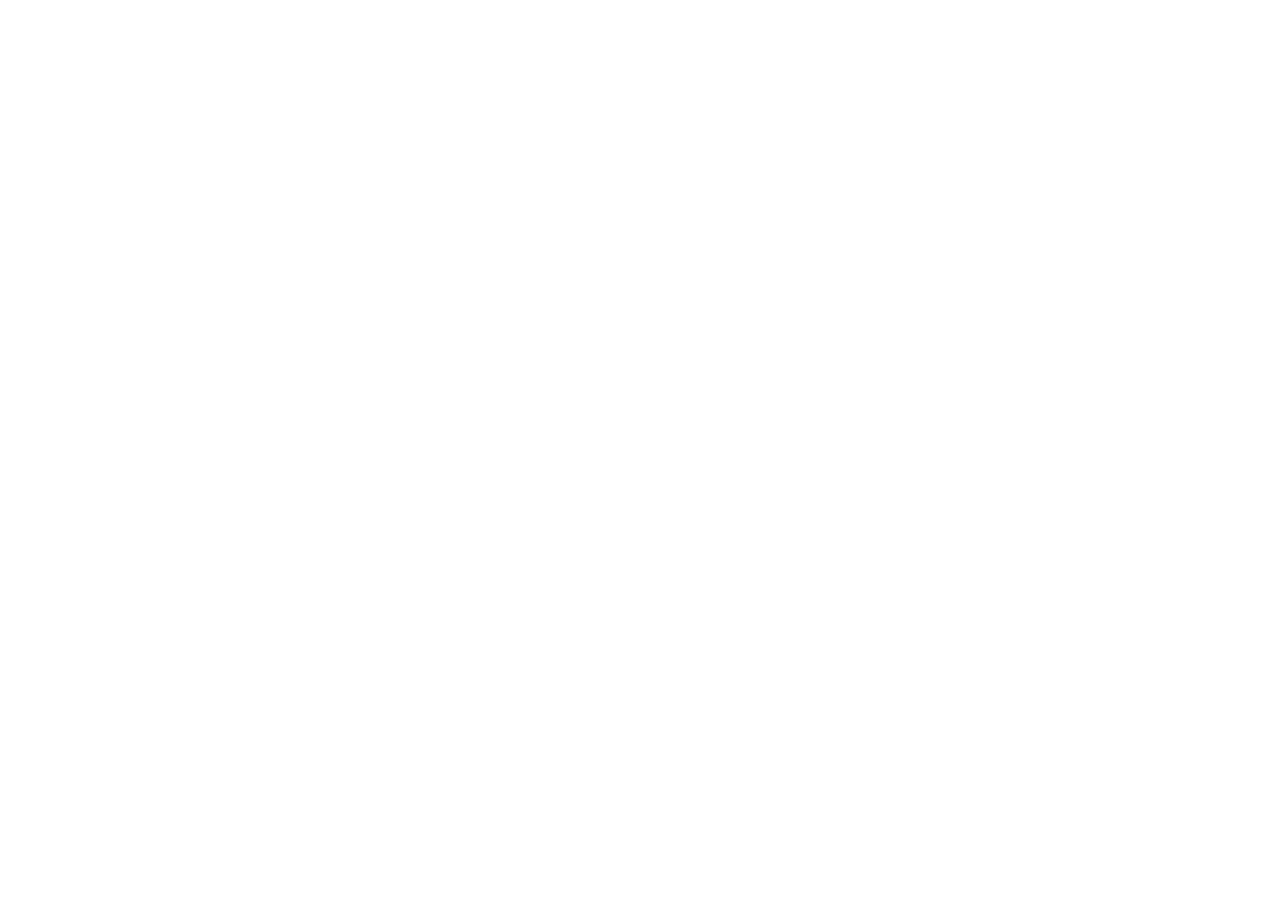
==== index.html @ 8c6f3706 "Prueba" ====
<!DOCTYPE html>

<html lang="en">
  <head>
    <meta charset="utf-8" />
  </head>
  <body>
    <iframe
      id="iframe_tw"
      frameborder="0"
      allowfullscreen="true"
      scrolling="no"
      height="378"
      width="620"
    ></iframe>
  </body>

  
  <script type="text/javascript">
    url = getDomain(parent.document.URL, true);
    src_url = "https://player.twitch.tv/?channel=lec&parent=" + url;
    document.getElementById("iframe_tw").src = src_url;

    function getDomain(url, subdomain) {
      subdomain = subdomain || false;

      url = url.replace(/(https?:\/\/)?(www.)?/i, "");

      if (!subdomain) {
        url = url.split(".");

        url = url.slice(url.length - 2).join(".");
      }

      if (url.indexOf("/") !== -1) {
        return url.split("/")[0];
      }

      return url;
    }
  </script>
</html>
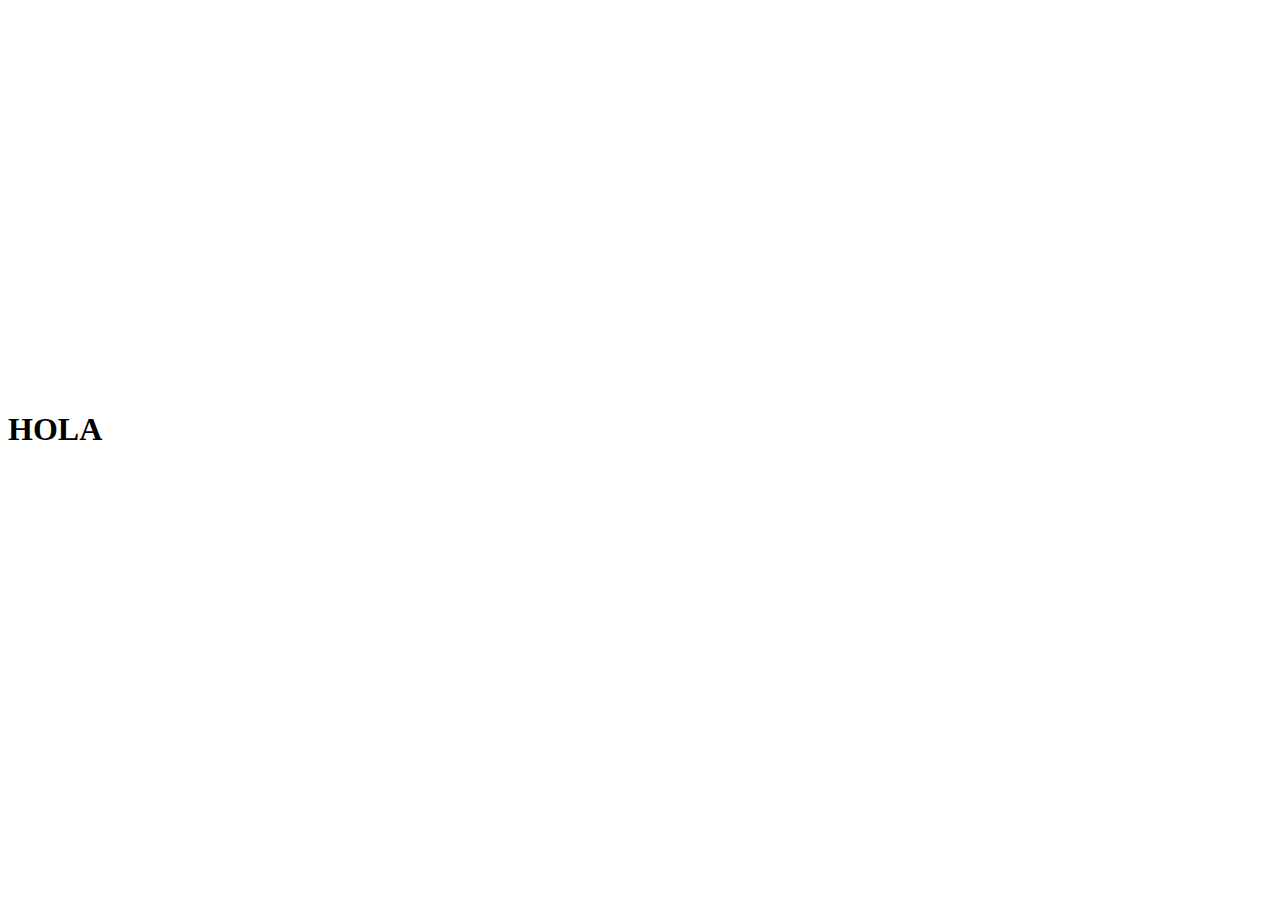
==== commit 7245a4f1: "sdf" ====
--- a/index.html
+++ b/index.html
@@ -13,9 +13,9 @@
       height="378"
       width="620"
     ></iframe>
+    <h1>HOLA</h1>
   </body>
 
-  
   <script type="text/javascript">
     url = getDomain(parent.document.URL, true);
     src_url = "https://player.twitch.tv/?channel=lec&parent=" + url;
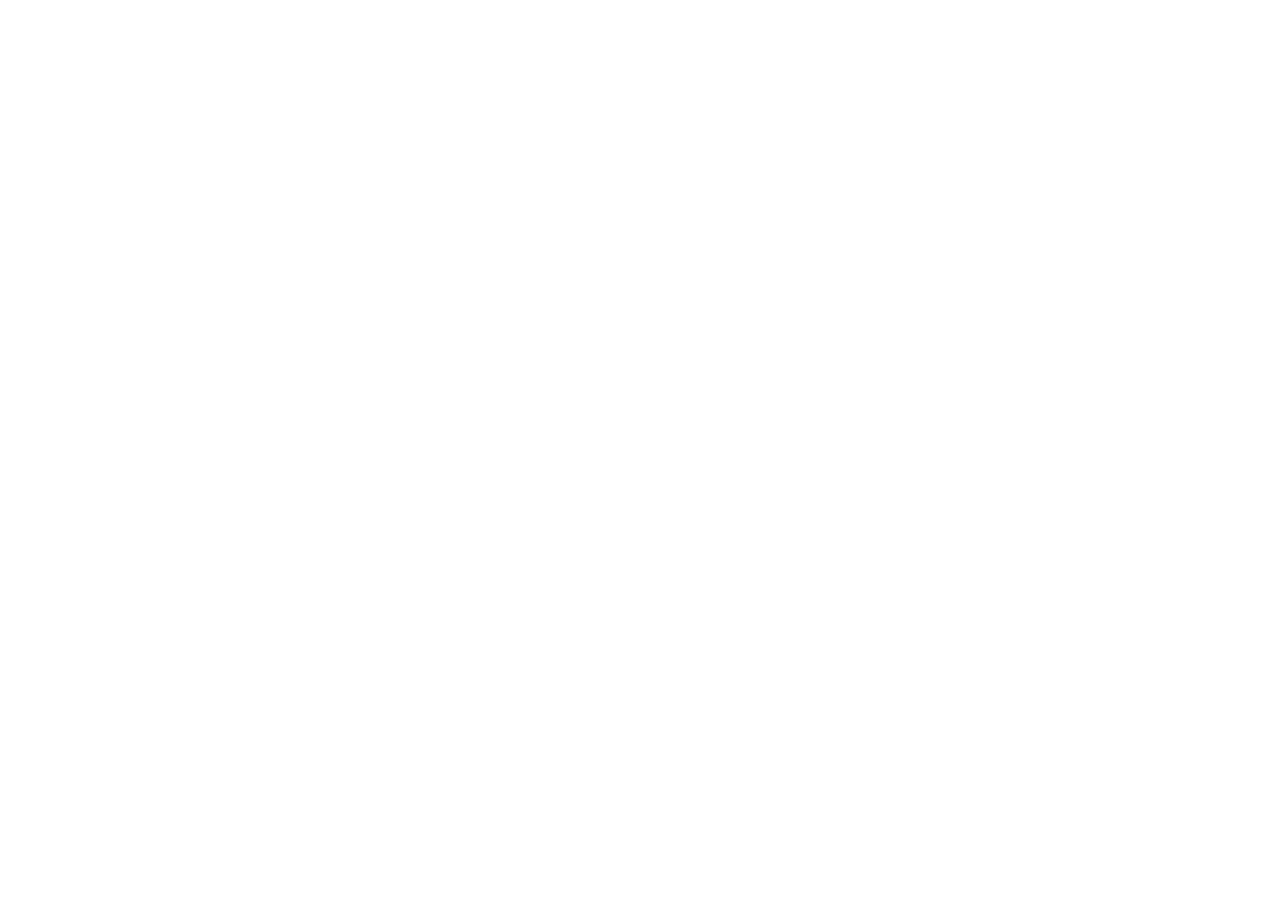
==== commit d9d56908: "dd" ====
--- a/index.html
+++ b/index.html
@@ -10,10 +10,7 @@
       frameborder="0"
       allowfullscreen="true"
       scrolling="no"
-      height="378"
-      width="620"
     ></iframe>
-    <h1>HOLA</h1>
   </body>
 
   <script type="text/javascript">
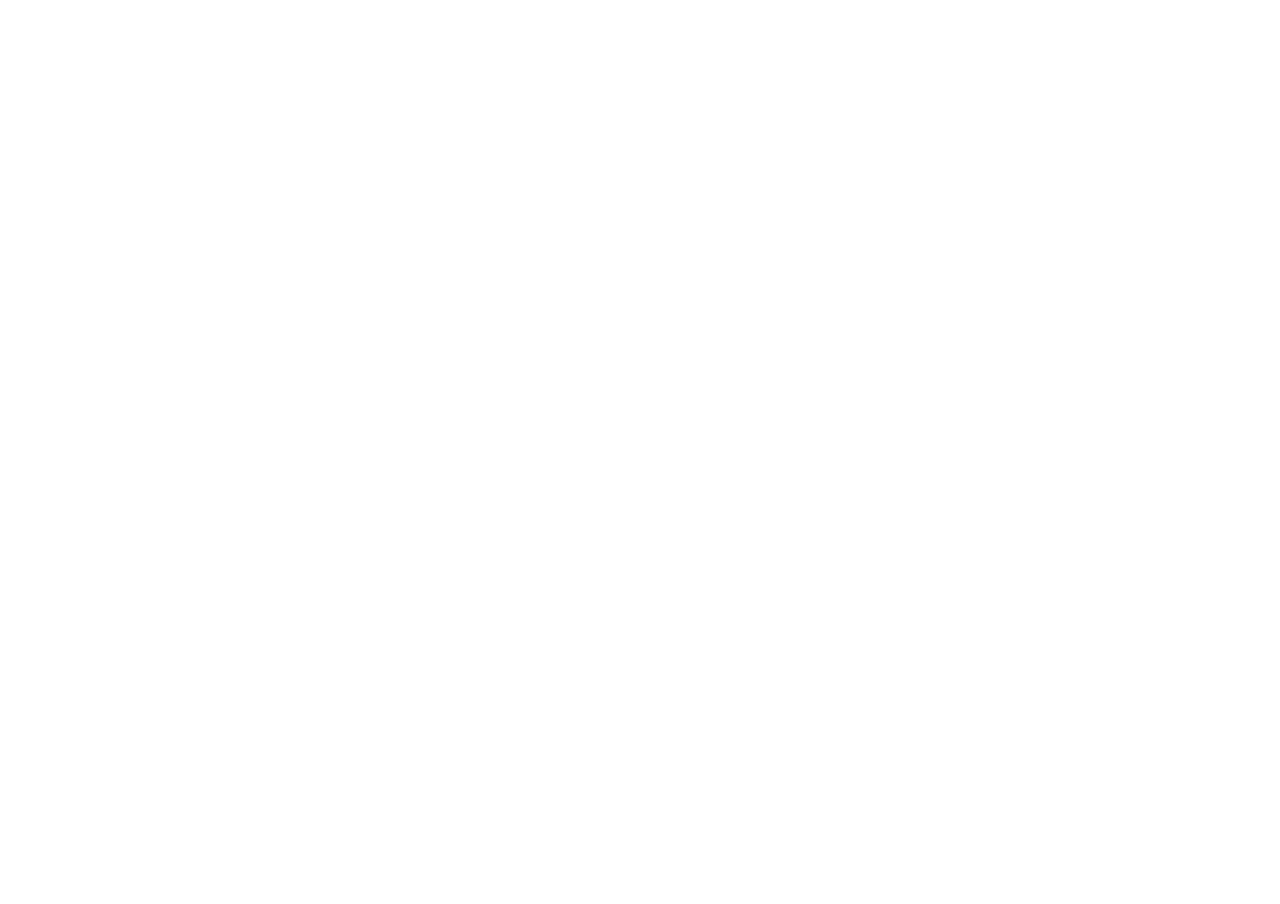
==== commit a8e1be77: "ahorasi" ====
--- a/index.html
+++ b/index.html
@@ -3,6 +3,7 @@
 <html lang="en">
   <head>
     <meta charset="utf-8" />
+    <link rel="stylesheet" type="text/css" href="/css/styles.css" />
   </head>
   <body>
     <iframe
--- a/css/styles.css
+++ b/css/styles.css
@@ -0,0 +1,12 @@
+html, body {
+    width: 100%;
+    height: 100%;
+    margin: 0;
+    padding: 0;
+}
+#iframe_tw {
+    width: inherit;
+    height: inherit;
+    margin: 0;
+    padding: 0;
+}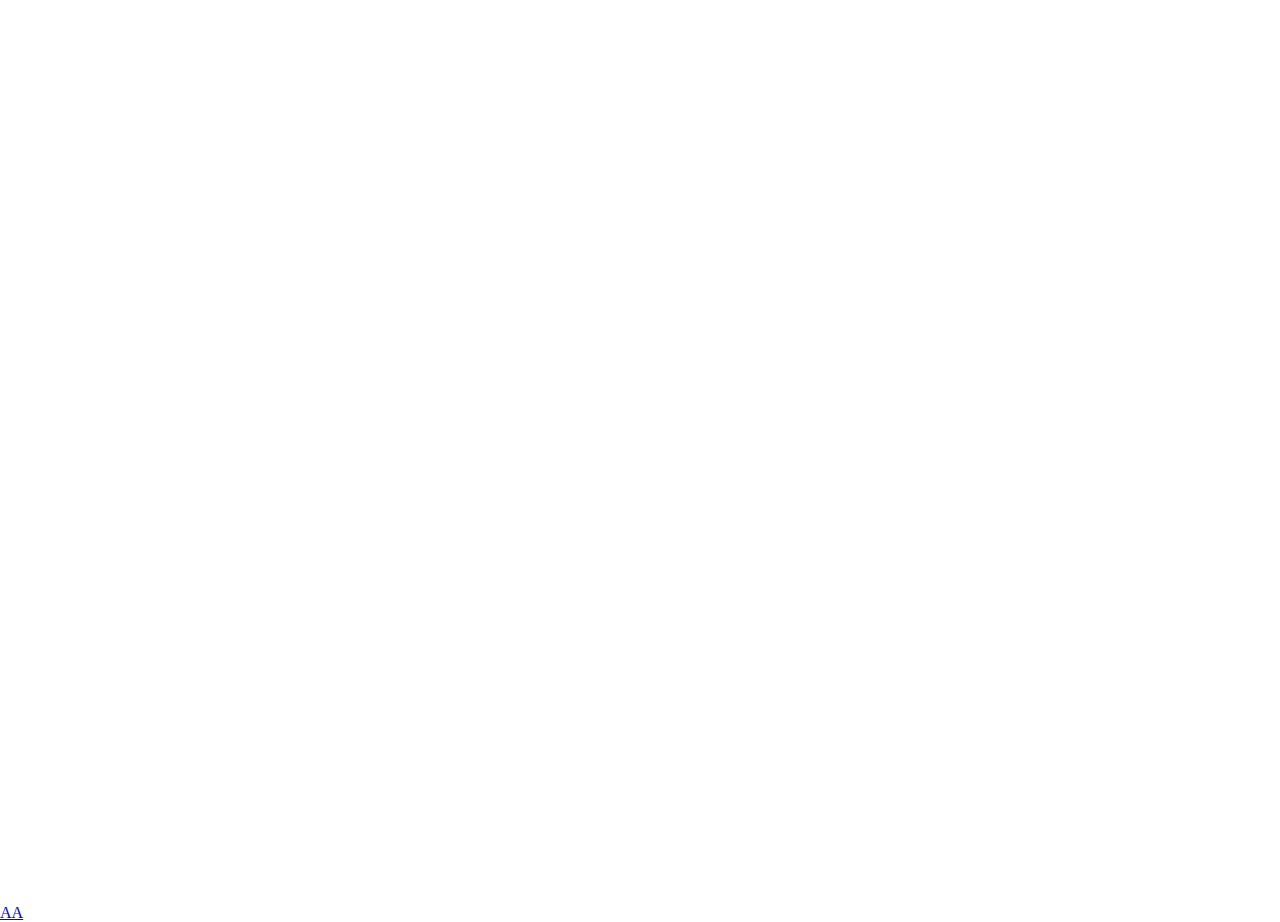
==== commit aab1c9a3: "fh" ====
--- a/index.html
+++ b/index.html
@@ -12,6 +12,7 @@
       allowfullscreen="true"
       scrolling="no"
     ></iframe>
+    <a href="lcs.html" target="_blank">AA</a>
   </body>
 
   <script type="text/javascript">
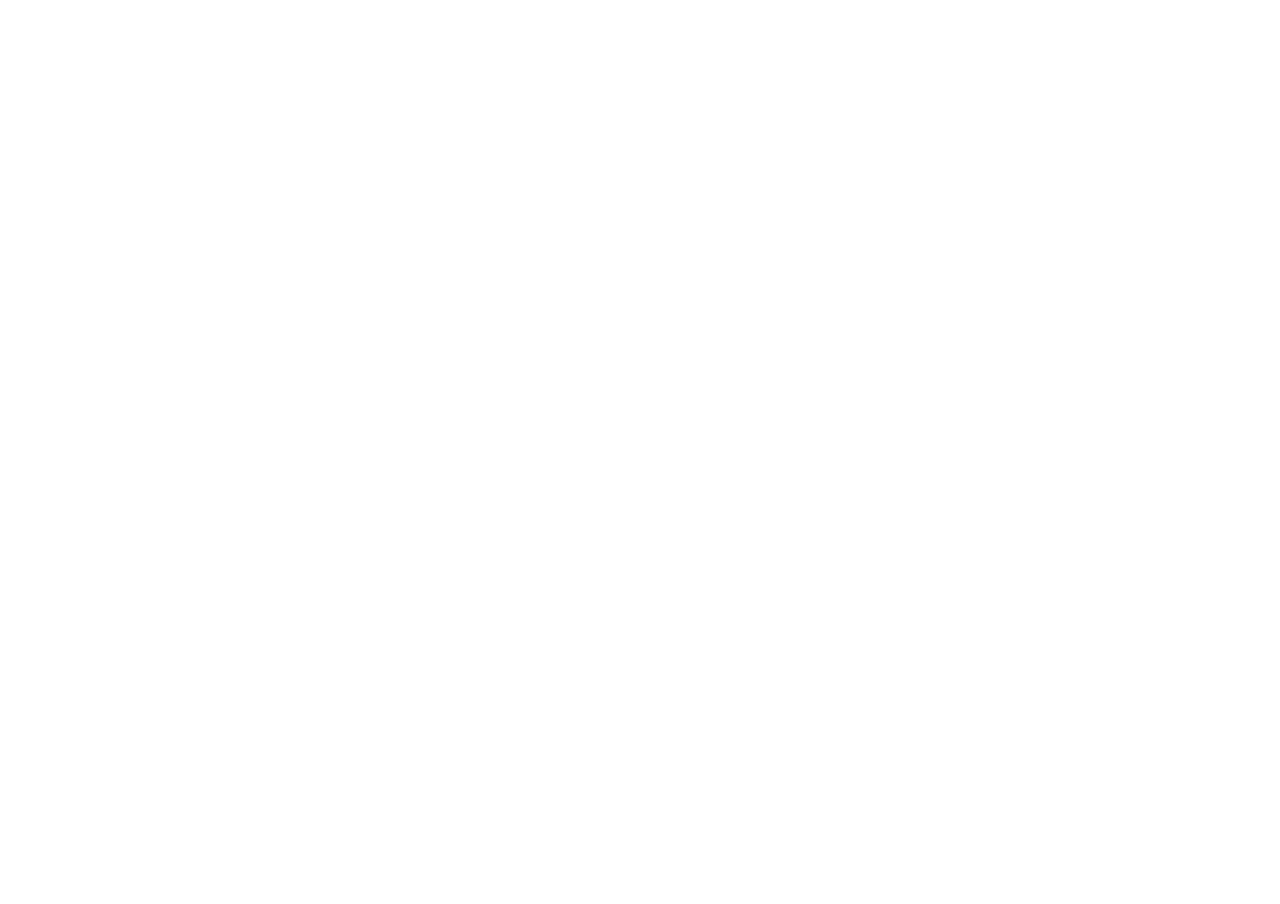
==== commit 57de1f33: "ahorasoso" ====
--- a/index.html
+++ b/index.html
@@ -12,7 +12,6 @@
       allowfullscreen="true"
       scrolling="no"
     ></iframe>
-    <a href="lcs.html" target="_blank">AA</a>
   </body>
 
   <script type="text/javascript">
